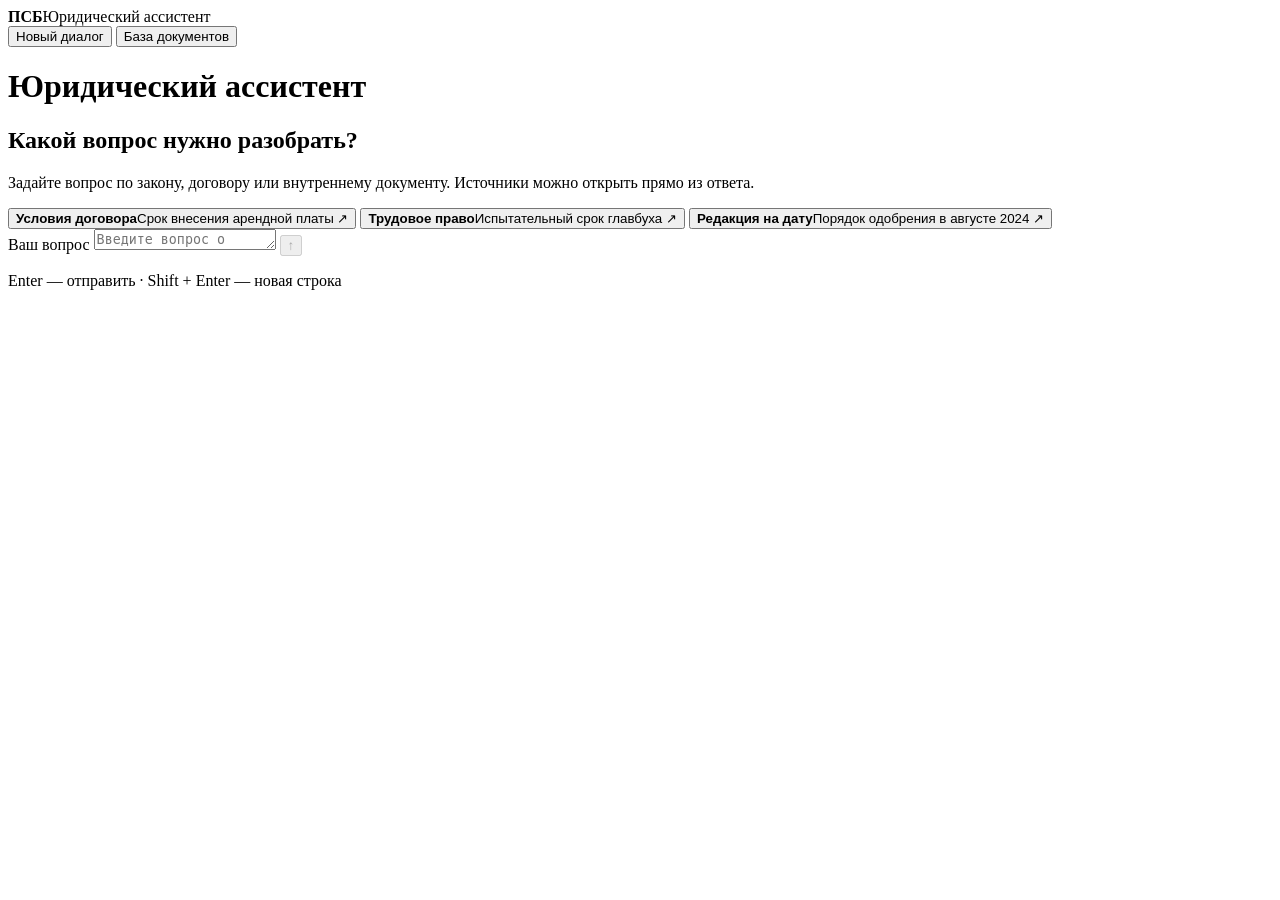
==== static/index.html @ d0ee7019 "Implement PSB legal assistant for Hack and Change" ====
<!doctype html>
<html lang="ru">
<head>
  <meta charset="utf-8">
  <meta name="viewport" content="width=device-width, initial-scale=1">
  <meta name="color-scheme" content="light">
  <title>Юридический ассистент · ПСБ</title>
  <link rel="stylesheet" href="/style.css">
  <script src="/app.js" defer></script>
</head>
<body>
  <div class="shell">
    <aside class="rail" aria-label="Навигация">
      <div class="brand">
        <span class="brand-mark" aria-hidden="true"></span>
        <span class="brand-name"><strong>ПСБ</strong><span>Юридический ассистент</span></span>
      </div>
      <div class="rail-actions">
        <button class="new-chat" id="new-chat" type="button">
          <span class="icon icon-plus" aria-hidden="true"></span><span>Новый диалог</span>
        </button>
        <button class="documents-link" id="open-library" type="button" aria-haspopup="dialog">
          <span class="icon icon-book" aria-hidden="true"></span><span>База документов</span>
        </button>
      </div>
      <div class="rail-footer" id="library-count"></div>
    </aside>

    <main class="workspace" aria-labelledby="workspace-title">
      <header class="workspace-bar">
        <h1 id="workspace-title">Юридический ассистент</h1>
        <span class="runtime-mode" id="runtime-mode" hidden>Локальный поиск</span>
      </header>

      <div class="history-scroll" id="history-scroll">
        <section class="welcome" id="welcome" aria-labelledby="welcome-title">
          <span class="welcome-mark" aria-hidden="true"><span class="icon icon-book"></span></span>
          <h2 id="welcome-title">Какой вопрос нужно разобрать?</h2>
          <p>Задайте вопрос по закону, договору или внутреннему документу. Источники можно открыть прямо из ответа.</p>
          <div class="suggestions" aria-label="Примеры вопросов">
            <button type="button" data-question="До какого числа нужно вносить арендную плату по договору с ООО «Северный Склад»?">
              <span><strong>Условия договора</strong><span>Срок внесения арендной платы</span></span>
              <span class="arrow" aria-hidden="true">↗</span>
            </button>
            <button type="button" data-question="Какой максимальный срок испытания можно установить главному бухгалтеру?">
              <span><strong>Трудовое право</strong><span>Испытательный срок главбуха</span></span>
              <span class="arrow" aria-hidden="true">↗</span>
            </button>
            <button type="button" data-question="В августе 2024 года мы заключили договор на 12 млн рублей. Нужно ли было одобрение генерального директора?">
              <span><strong>Редакция на дату</strong><span>Порядок одобрения в августе 2024</span></span>
              <span class="arrow" aria-hidden="true">↗</span>
            </button>
          </div>
        </section>
        <section class="messages" id="messages" role="log" aria-label="История диалога" aria-live="polite" aria-relevant="additions text"></section>
      </div>

      <div class="composer-area">
        <form class="composer" id="composer">
          <label class="sr-only" for="question">Ваш вопрос</label>
          <textarea id="question" name="question" rows="1" maxlength="8000" placeholder="Введите вопрос о документе или норме" required></textarea>
          <button class="send" id="send" type="submit" aria-label="Отправить вопрос" title="Отправить вопрос" disabled>
            <span aria-hidden="true">↑</span>
          </button>
        </form>
        <p class="composer-help" id="composer-help">Enter — отправить · Shift + Enter — новая строка</p>
      </div>
    </main>
  </div>

  <dialog class="library" id="library" aria-labelledby="library-title">
    <div class="library-frame">
      <header class="library-bar">
        <h2 id="library-title">База документов</h2>
        <button class="icon-button" id="close-library" type="button" aria-label="Закрыть базу документов" title="Закрыть">
          <span aria-hidden="true">×</span>
        </button>
      </header>
      <section class="library-index" id="library-index">
        <label for="document-search">Поиск по названию или номеру</label>
        <input id="document-search" type="search" autocomplete="off" placeholder="Например, 152-ФЗ">
        <p class="library-notice" id="library-notice" role="status" hidden></p>
        <ul class="document-list" id="document-list" aria-label="Документы базы"></ul>
      </section>
      <section class="document-view" id="document-view" aria-labelledby="document-title" hidden>
        <button class="back-button" id="back-to-library" type="button">← Все документы</button>
        <h3 id="document-title" tabindex="-1"></h3>
        <p class="document-filename" id="document-filename"></p>
        <p class="document-location" id="document-location" hidden></p>
        <div class="document-text" id="document-text"></div>
      </section>
    </div>
  </dialog>
</body>
</html>
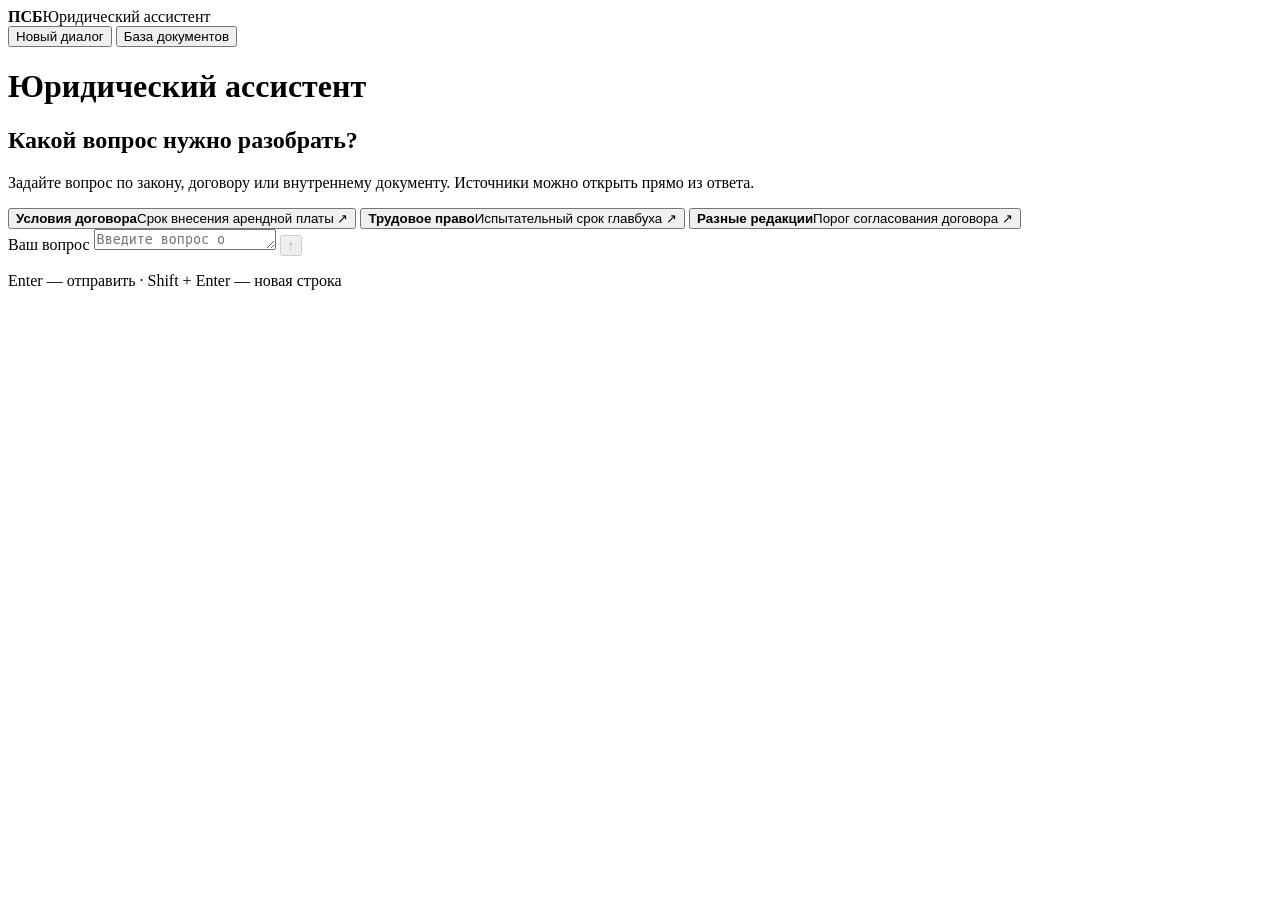
==== commit a13acf71: "Build PSB submission 9 from the proven baseline" ====
--- a/static/index.html
+++ b/static/index.html
@@ -46,8 +46,8 @@
               <span><strong>Трудовое право</strong><span>Испытательный срок главбуха</span></span>
               <span class="arrow" aria-hidden="true">↗</span>
             </button>
-            <button type="button" data-question="В августе 2024 года мы заключили договор на 12 млн рублей. Нужно ли было одобрение генерального директора?">
-              <span><strong>Редакция на дату</strong><span>Порядок одобрения в августе 2024</span></span>
+            <button type="button" data-question="Как менялся порог согласования с финансовым директором? Дата договора неизвестна.">
+              <span><strong>Разные редакции</strong><span>Порог согласования договора</span></span>
               <span class="arrow" aria-hidden="true">↗</span>
             </button>
           </div>
@@ -83,11 +83,14 @@
         <ul class="document-list" id="document-list" aria-label="Документы базы"></ul>
       </section>
       <section class="document-view" id="document-view" aria-labelledby="document-title" hidden>
-        <button class="back-button" id="back-to-library" type="button">← Все документы</button>
-        <h3 id="document-title" tabindex="-1"></h3>
-        <p class="document-filename" id="document-filename"></p>
-        <p class="document-location" id="document-location" hidden></p>
-        <div class="document-text" id="document-text"></div>
+        <div class="document-heading">
+          <button class="back-button" id="back-to-library" type="button">← Все документы</button>
+          <h3 id="document-title" tabindex="-1"></h3>
+          <p class="document-filename" id="document-filename"></p>
+          <p class="document-location" id="document-location" hidden></p>
+          <div class="document-edition" id="document-edition"></div>
+        </div>
+        <div class="document-text" id="document-text" role="region" aria-label="Полный текст документа" tabindex="0"></div>
       </section>
     </div>
   </dialog>
